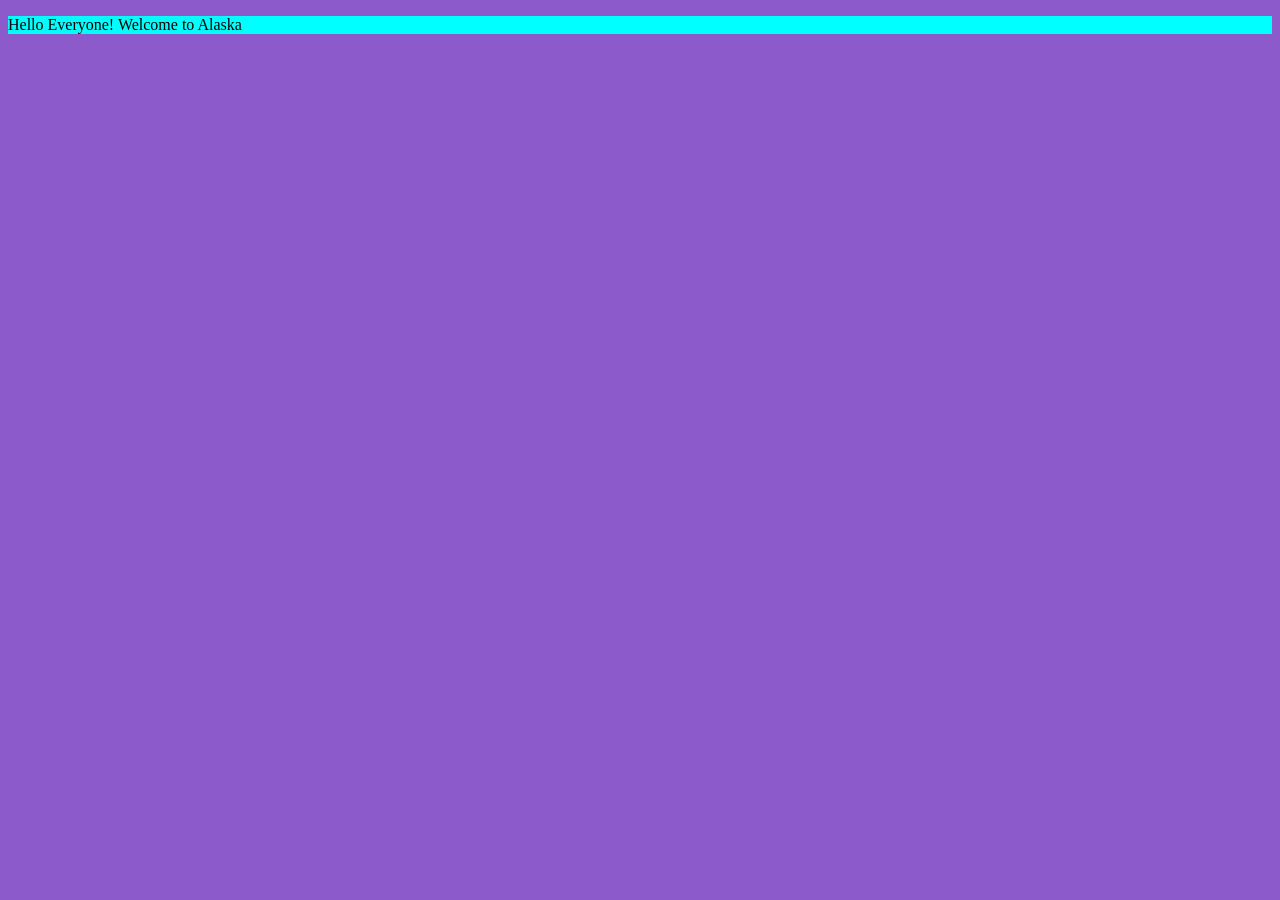
==== alaska/alaska.html @ 6b9377ef "first commit" ====
<!DOCTYPE html>
<html lang="en">
<head>
    <meta charset="UTF-8">
    <meta name="viewport" content="width=device-width, initial-scale=1.0">
    <link rel="stylesheet" href="alaska.css">
    <title>Alaska</title>
</head>
<body>
    <p style="background-color: aqua;">Hello Everyone! Welcome to Alaska</p>
    
</body>
</html>
---- alaska/alaska.css ----
body{
    background: rgb(141, 90, 204);
}
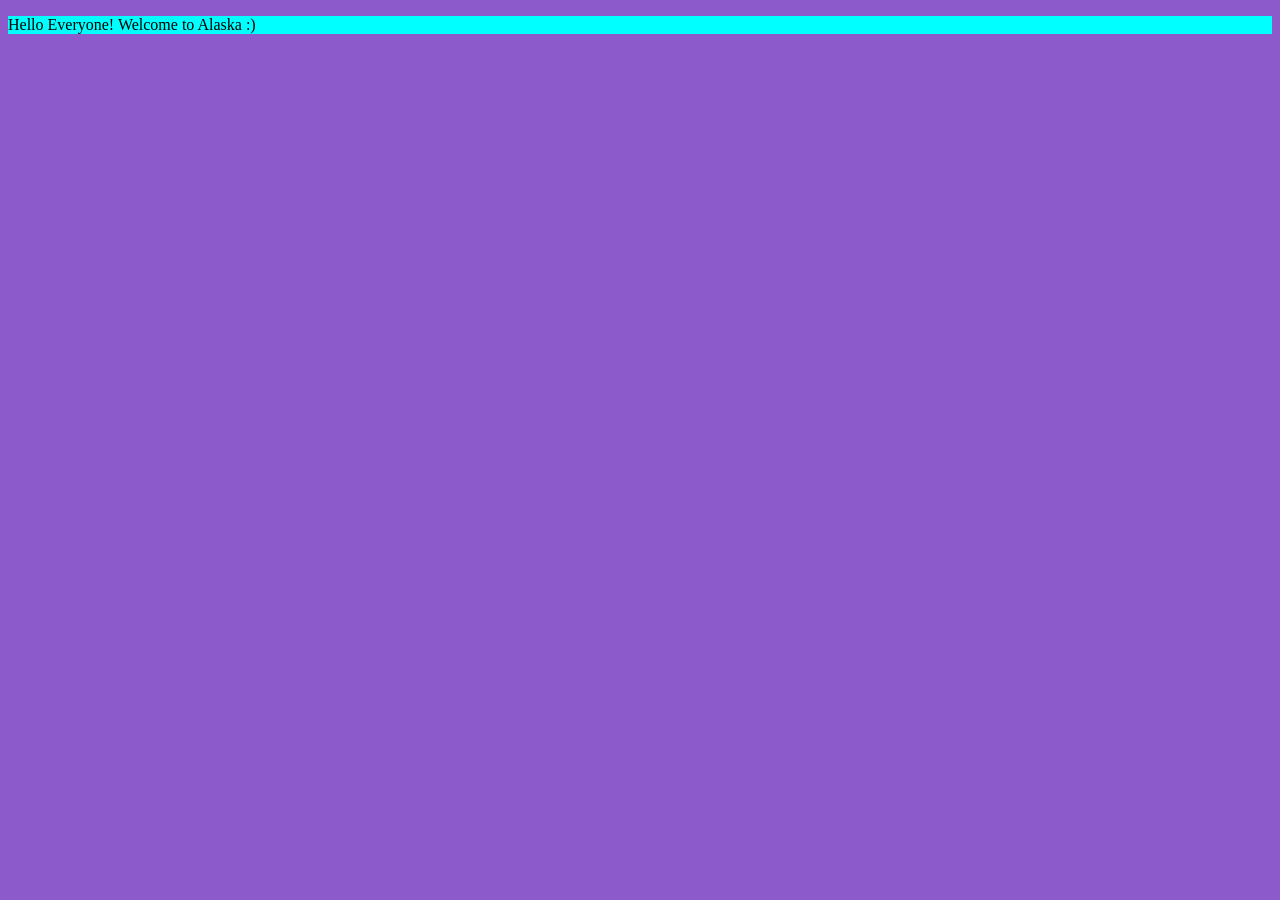
==== commit 55ebc747: "added smile" ====
--- a/alaska/alaska.html
+++ b/alaska/alaska.html
@@ -7,7 +7,7 @@
     <title>Alaska</title>
 </head>
 <body>
-    <p style="background-color: aqua;">Hello Everyone! Welcome to Alaska</p>
+    <p style="background-color: aqua;">Hello Everyone! Welcome to Alaska :)</p>
     
 </body>
 </html>
